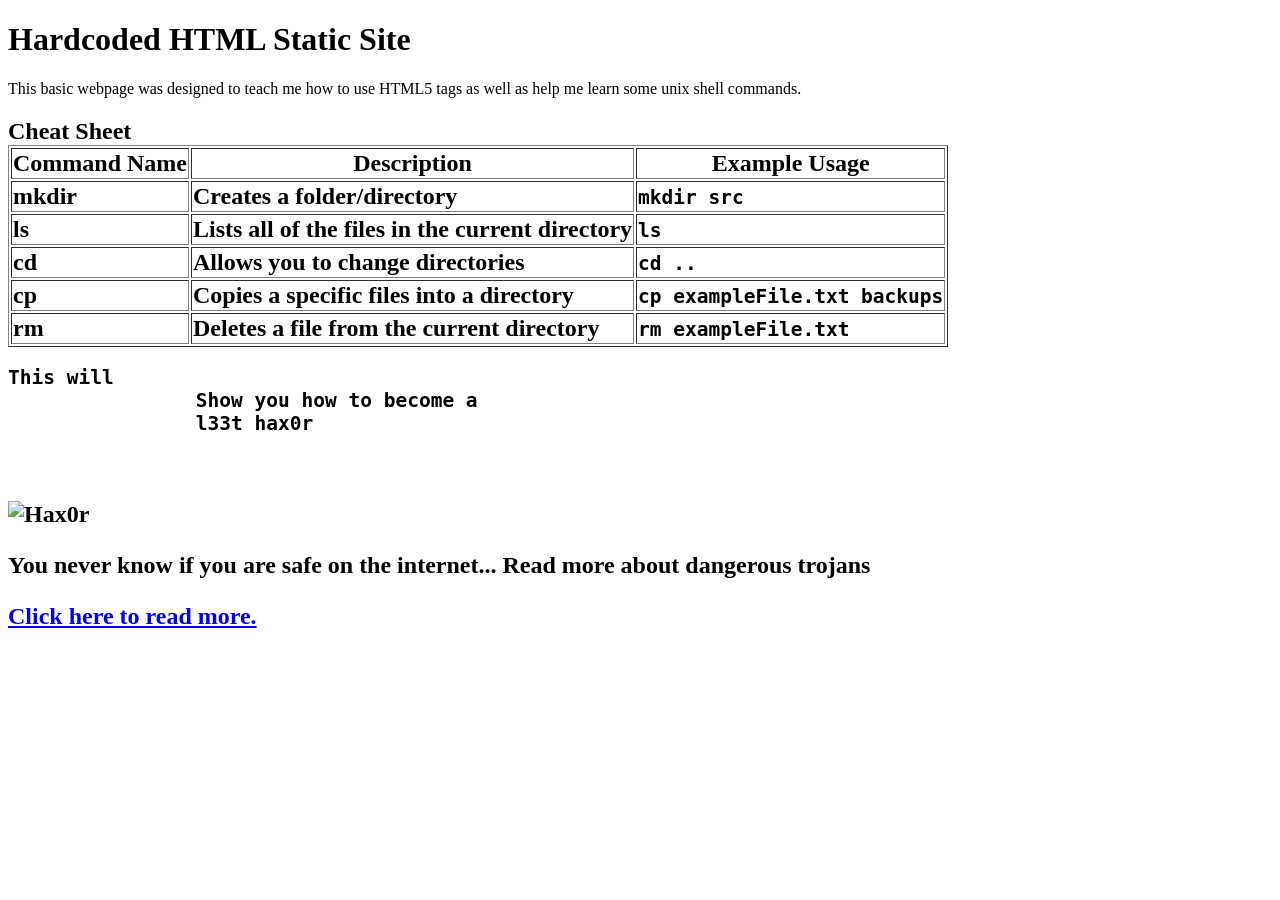
==== cheatsheet.html @ 339d9427 "Html page" ====
<!DOCTYPE html>
<html>
	<head>
		<title>Unix Shell Commands</title>
	</head>

	<body>
		<h1>Hardcoded HTML Static Site</h1>
		<p> This basic webpage was designed to teach me how to use HTML5 tags as well as help me learn some unix shell commands. </p>
		<h2>Cheat Sheet
		<table border="1">
			<tr>
				<th>Command Name</th>
				<th>Description</th>
				<th>Example Usage</th>
			</tr>
			<tr>
				<td>mkdir</td>
				<td>Creates a folder/directory</td>
				<td><font face="monospace">mkdir src</td>
			</tr>
			<tr>
				<td>ls</td>
				<td>Lists all of the files in the current directory</td>
				<td><font face="monospace">ls</td>
			</tr>
			<tr>
				<td>cd</td>
				<td>Allows you to change directories</td>
				<td><font face="monospace">cd ..</td>
			</tr>
			<tr>
				<td>cp</td>
				<td>Copies a specific files into a directory</td>
				<td><font face="monospace">cp exampleFile.txt backups</td>
			</tr>
			<tr>
				<td>rm</td>
				<td>Deletes a file from the current directory</td>
				<td><font face="monospace">rm exampleFile.txt</td>
			</tr>
		</table>
		<pre>This will 
		Show you how to become a 
		l33t hax0r
		
		</pre>
		<img src="https://htse.kapilarya.com/FIX-Cannot-Install-Remote-Server-Administration-Tools-RSAT-In-Windows-10-1.png" alt="Hax0r" />
		
		<p>You never know if you are safe on the internet... Read more about dangerous trojans</p> <a href="https://en.wikipedia.org/wiki/Remote_administration_software">Click here to read more.</a>
	</body>

</html>
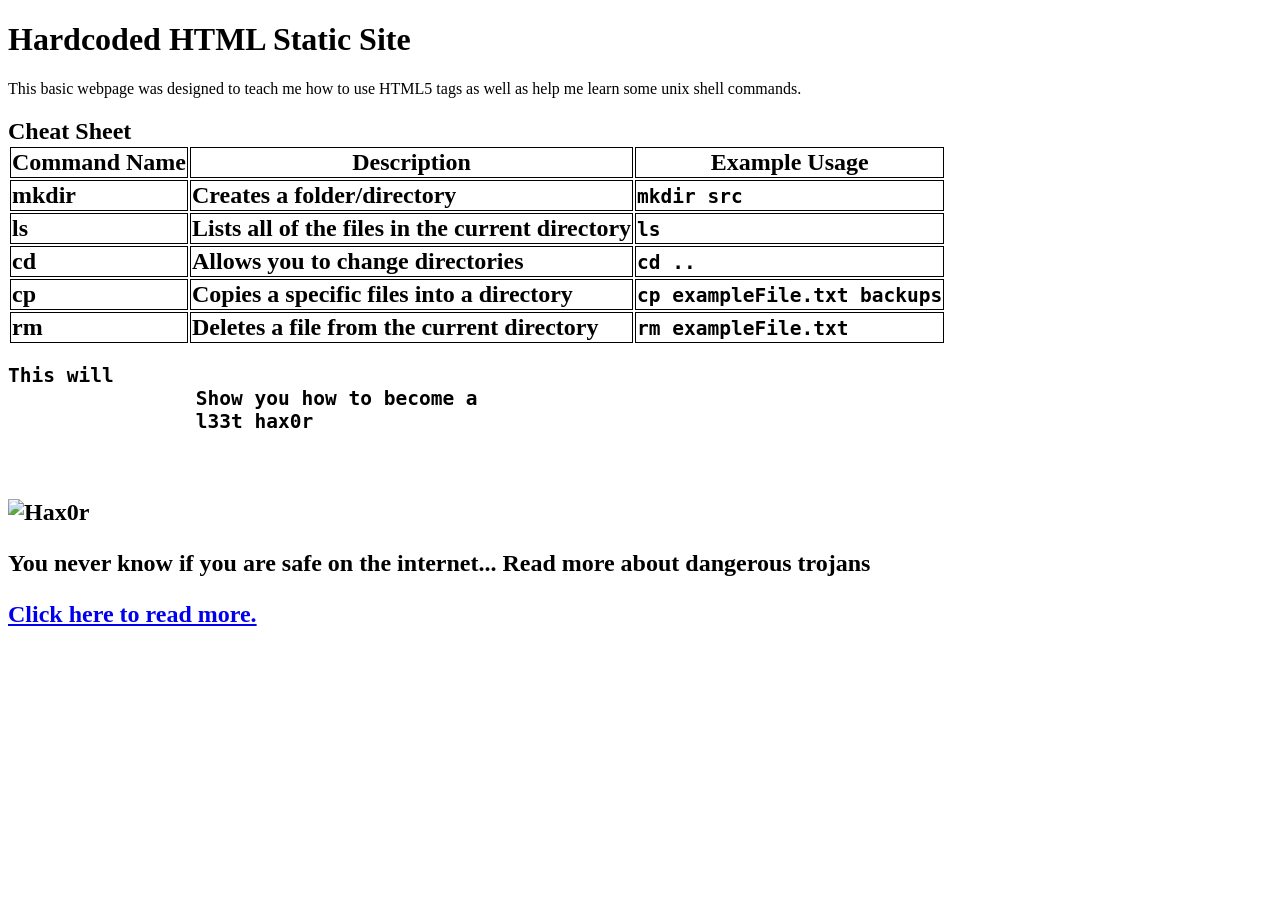
==== commit f1f6903e: "new table css" ====
--- a/cheatsheet.html
+++ b/cheatsheet.html
@@ -2,13 +2,14 @@
 <html>
 	<head>
 		<title>Unix Shell Commands</title>
+		<link rel="stylesheet" href="style.css">
 	</head>
 
 	<body>
 		<h1>Hardcoded HTML Static Site</h1>
 		<p> This basic webpage was designed to teach me how to use HTML5 tags as well as help me learn some unix shell commands. </p>
 		<h2>Cheat Sheet
-		<table border="1">
+		<table>
 			<tr>
 				<th>Command Name</th>
 				<th>Description</th>
@@ -40,6 +41,7 @@
 				<td><font face="monospace">rm exampleFile.txt</td>
 			</tr>
 		</table>
+
 		<pre>This will 
 		Show you how to become a 
 		l33t hax0r
--- a/style.css
+++ b/style.css
@@ -0,0 +1,14 @@
+body {background-image: url("http://www.planwallpaper.com/static/images/6935544-blue-backgrounds-hd.jpg");
+}
+
+th:hover {
+	color: blue;
+}
+
+a:visited {
+	color: white;
+}
+
+td, th {
+	border: 1px solid black;
+}
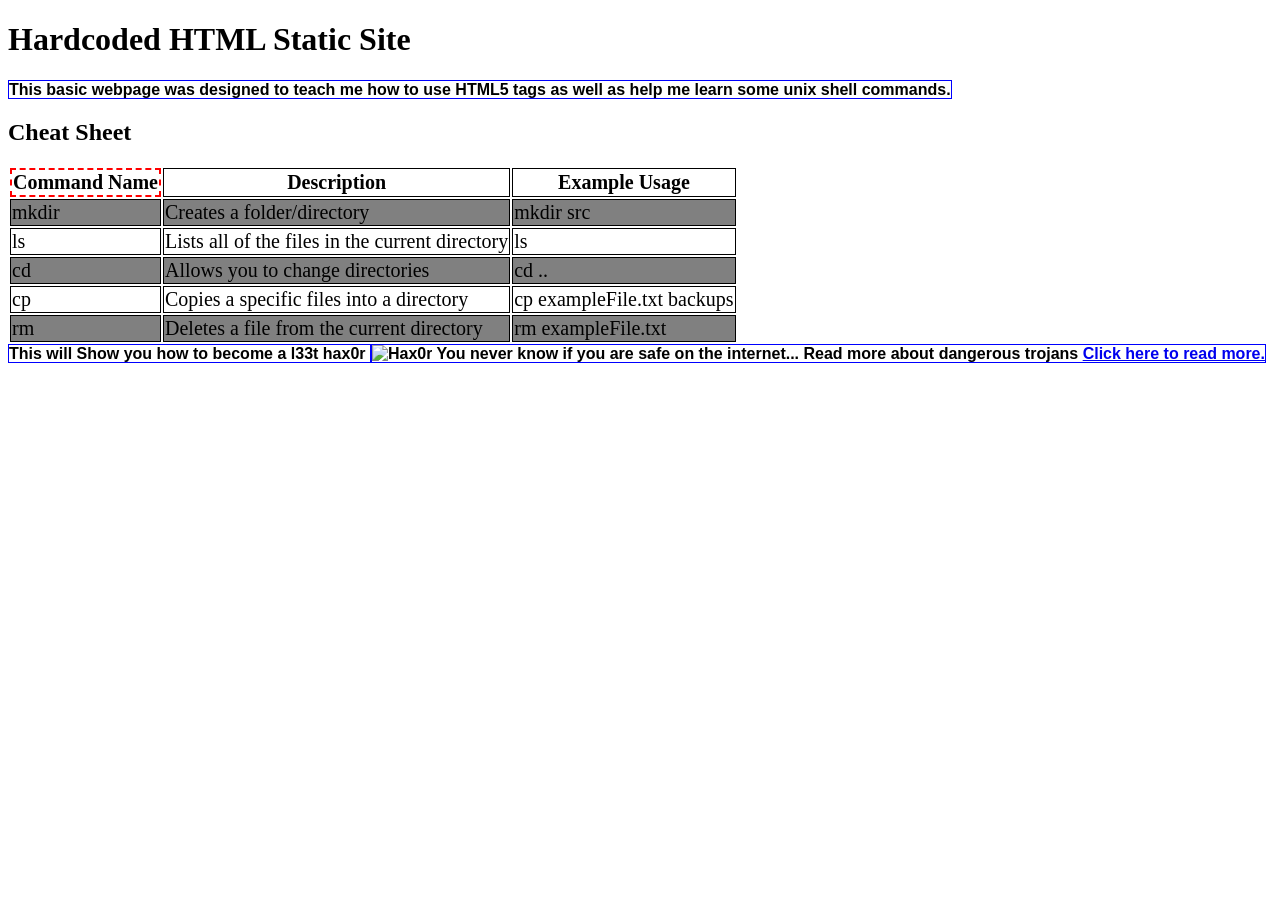
==== commit 876e731f: "w3 validitated" ====
--- a/cheatsheet.html
+++ b/cheatsheet.html
@@ -1,14 +1,24 @@
-<!DOCTYPE html>
-<html>
+<!DOCTYPE html PUBLIC "-//W3C//DTD XHTML 1.0 Strict//EN"
+"http://www.w3.org/TR/xhtml1/DTD/xhtml1-strict.dtd">
+<html xmlns="http://www.w3.org/1999/xhtml">
 	<head>
+		<meta http-equiv="content-type" content="text/html; charset=utf-8" />
 		<title>Unix Shell Commands</title>
-		<link rel="stylesheet" href="style.css">
+		<link rel="stylesheet" href="style.css"/>
 	</head>
 
 	<body>
+	<script type="text/javascript">
+	function Copy() 
+	{
+	var strng = document.getElementById('#copy');
+	Copied.execCommand("Copy");
+	}
+
+	</script>
 		<h1>Hardcoded HTML Static Site</h1>
 		<p> This basic webpage was designed to teach me how to use HTML5 tags as well as help me learn some unix shell commands. </p>
-		<h2>Cheat Sheet
+		<h2>Cheat Sheet</h2>
 		<table>
 			<tr>
 				<th>Command Name</th>
@@ -18,38 +28,39 @@
 			<tr>
 				<td>mkdir</td>
 				<td>Creates a folder/directory</td>
-				<td><font face="monospace">mkdir src</td>
+				<td>mkdir src</td>
 			</tr>
 			<tr>
 				<td>ls</td>
 				<td>Lists all of the files in the current directory</td>
-				<td><font face="monospace">ls</td>
+				<td>ls</td>
 			</tr>
 			<tr>
 				<td>cd</td>
 				<td>Allows you to change directories</td>
-				<td><font face="monospace">cd ..</td>
+				<td>cd ..</td>
 			</tr>
 			<tr>
 				<td>cp</td>
 				<td>Copies a specific files into a directory</td>
-				<td><font face="monospace">cp exampleFile.txt backups</td>
+				<td>cp exampleFile.txt backups</td>
 			</tr>
 			<tr>
 				<td>rm</td>
 				<td>Deletes a file from the current directory</td>
-				<td><font face="monospace">rm exampleFile.txt</td>
+				<td>rm exampleFile.txt</td>
 			</tr>
 		</table>
 
-		<pre>This will 
+		<p id="copy">This will 
 		Show you how to become a 
 		l33t hax0r
+		</p>
 		
-		</pre>
+		<p>
 		<img src="https://htse.kapilarya.com/FIX-Cannot-Install-Remote-Server-Administration-Tools-RSAT-In-Windows-10-1.png" alt="Hax0r" />
 		
-		<p>You never know if you are safe on the internet... Read more about dangerous trojans</p> <a href="https://en.wikipedia.org/wiki/Remote_administration_software">Click here to read more.</a>
+		You never know if you are safe on the internet... Read more about dangerous trojans <a href="https://en.wikipedia.org/wiki/Remote_administration_software">Click here to read more.</a></p>
 	</body>
 
 </html>
--- a/style.css
+++ b/style.css
@@ -1,8 +1,34 @@
-body {background-image: url("http://www.planwallpaper.com/static/images/6935544-blue-backgrounds-hd.jpg");
+body {
+	background-image: url("http://www.planwallpaper.com/static/images/6935544-blue-backgrounds-hd.jpg");
+}
+
+h1 {
+    -webkit-animation-name: anim;
+    -webkit-animation-duration: 10s;
+    animation-name: anim;
+    animation-duration: 10s;
+}
+
+@-webkit-keyframes anim {
+    from {color: red;}
+    to {color: blue;}
+}
+
+@keyframes anim {
+    from {color: red;}
+    to {color: blue;}
 }
 
 th:hover {
 	color: blue;
+}
+
+th:first-of-type {
+	border: 2px dashed red;
+}
+
+tr:nth-child(even) {
+	background-color: gray;
 }
 
 a:visited {
@@ -11,4 +37,14 @@
 
 td, th {
 	border: 1px solid black;
+	font-size: 20px;
+}
+
+p {
+	vertical-align: middle;
+	text-align: justify;
+	border: 1px solid blue;
+	font-family: Gill Sans Extrabold, sans-serif;
+	display: inline;
+	font-weight: bold;
 }
